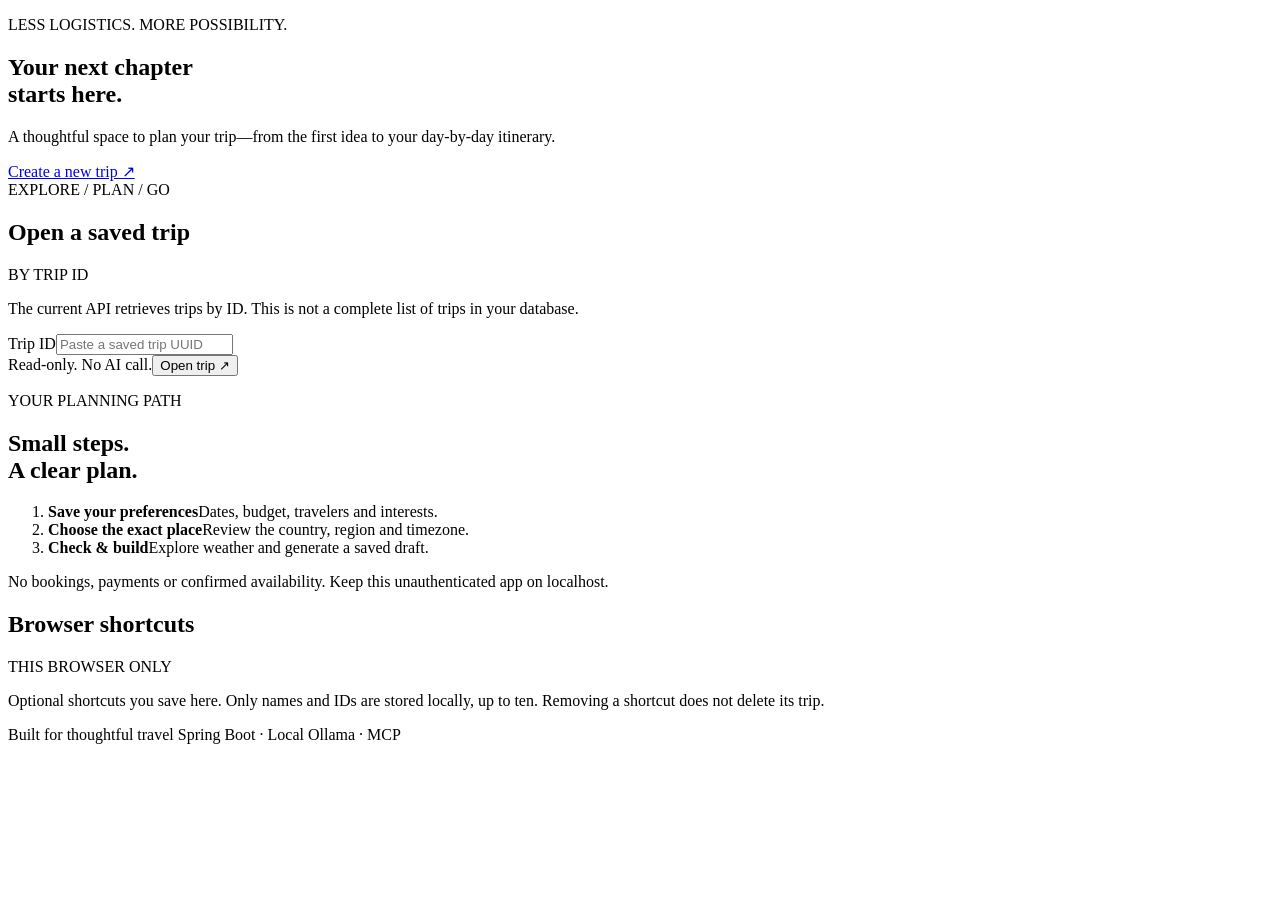
==== src/main/resources/static/dashboard.html @ 5a2a0efb "Complete connected travel planner frontend" ====
<!doctype html><html lang="en"><head><meta charset="utf-8"><meta name="viewport" content="width=device-width, initial-scale=1"><title>Overview · Wayfarer</title><link rel="stylesheet" href="/chat.css"><script src="/app.js" defer></script><script src="/dashboard.js" defer></script></head>
<body><main><header></header>
<section class="intro dashboard-hero"><div><p class="eyebrow">LESS LOGISTICS. MORE POSSIBILITY.</p><h1>Your next chapter<br>starts here.</h1><p>A thoughtful space to plan your trip—from the first idea to your day-by-day itinerary.</p><a class="primary-link" href="/trips.html">Create a new trip ↗</a></div><div class="journey-art" aria-hidden="true"><span class="orbit orbit-one"></span><span class="orbit orbit-two"></span><span class="route-dot"></span><span class="art-caption">EXPLORE / PLAN / GO</span></div></section>
<div class="layout"><section class="workspace"><div class="section-title"><h2>Open a saved trip</h2><span class="badge">BY TRIP ID</span></div><p class="hint">The current API retrieves trips by ID. This is not a complete list of trips in your database.</p>
<form id="overview-form"><label for="overview-id">Trip ID</label><input id="overview-id" required maxlength="36" autocomplete="off" spellcheck="false" placeholder="Paste a saved trip UUID"><div class="actions"><span class="hint">Read-only. No AI call.</span><button class="primary" id="overview-load" type="submit">Open trip ↗</button></div></form>
<p id="overview-status" role="status" aria-live="polite"></p><section id="overview-trip" hidden></section></section>
<aside><p class="eyebrow">YOUR PLANNING PATH</p><h2>Small steps.<br>A clear plan.</h2><ol class="journey-steps"><li><strong>Save your preferences</strong><span>Dates, budget, travelers and interests.</span></li><li><strong>Choose the exact place</strong><span>Review the country, region and timezone.</span></li><li><strong>Check & build</strong><span>Explore weather and generate a saved draft.</span></li></ol><p class="hint">No bookings, payments or confirmed availability. Keep this unauthenticated app on localhost.</p></aside></div>
<section class="workspace shortcuts-panel"><div class="section-title"><h2>Browser shortcuts</h2><span class="badge">THIS BROWSER ONLY</span></div><p class="hint">Optional shortcuts you save here. Only names and IDs are stored locally, up to ten. Removing a shortcut does not delete its trip.</p><div id="overview-shortcuts" class="shortcut-grid"></div></section>
<footer>Built for thoughtful travel <span>Spring Boot · Local Ollama · MCP</span></footer><noscript>Enable JavaScript to open trips. Existing REST endpoints remain available.</noscript></main></body></html>
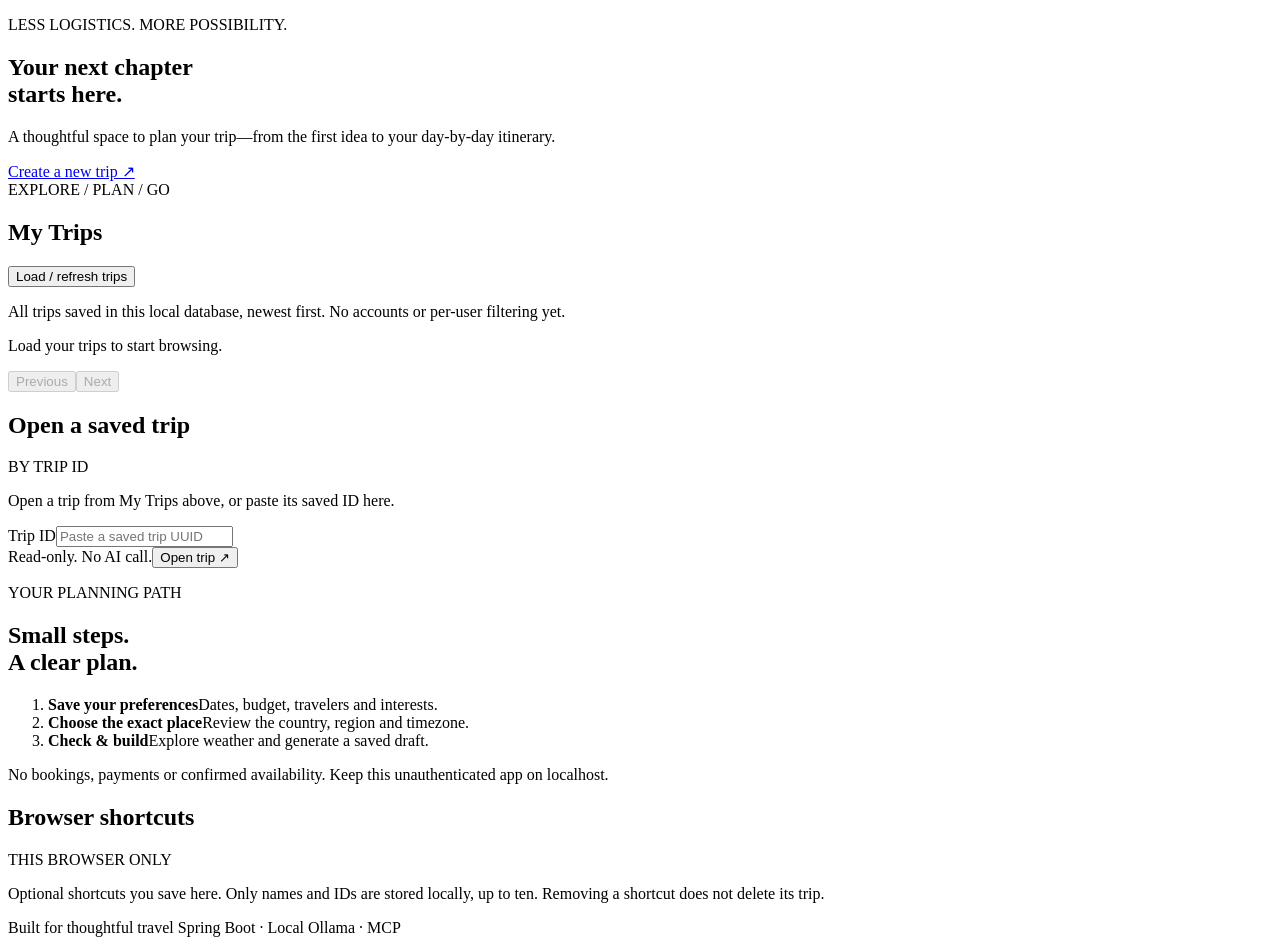
==== commit 18be3594: "Add paginated My Trips library to dashboard" ====
--- a/src/main/resources/static/dashboard.html
+++ b/src/main/resources/static/dashboard.html
@@ -1,7 +1,8 @@
 <!doctype html><html lang="en"><head><meta charset="utf-8"><meta name="viewport" content="width=device-width, initial-scale=1"><title>Overview · Wayfarer</title><link rel="stylesheet" href="/chat.css"><script src="/app.js" defer></script><script src="/dashboard.js" defer></script></head>
 <body><main><header></header>
 <section class="intro dashboard-hero"><div><p class="eyebrow">LESS LOGISTICS. MORE POSSIBILITY.</p><h1>Your next chapter<br>starts here.</h1><p>A thoughtful space to plan your trip—from the first idea to your day-by-day itinerary.</p><a class="primary-link" href="/trips.html">Create a new trip ↗</a></div><div class="journey-art" aria-hidden="true"><span class="orbit orbit-one"></span><span class="orbit orbit-two"></span><span class="route-dot"></span><span class="art-caption">EXPLORE / PLAN / GO</span></div></section>
-<div class="layout"><section class="workspace"><div class="section-title"><h2>Open a saved trip</h2><span class="badge">BY TRIP ID</span></div><p class="hint">The current API retrieves trips by ID. This is not a complete list of trips in your database.</p>
+<section class="workspace trip-library"><div class="section-title"><h2>My Trips</h2><button id="trips-refresh" class="secondary" type="button">Load / refresh trips</button></div><p class="hint">All trips saved in this local database, newest first. No accounts or per-user filtering yet.</p><p id="trips-list-status" role="status" aria-live="polite">Load your trips to start browsing.</p><div id="trips-list" class="shortcut-grid"></div><div class="actions"><button id="trips-prev" class="secondary" type="button" disabled>Previous</button><span id="trips-page" class="hint"></span><button id="trips-next" class="secondary" type="button" disabled>Next</button></div></section>
+<div class="layout"><section class="workspace"><div class="section-title"><h2>Open a saved trip</h2><span class="badge">BY TRIP ID</span></div><p class="hint">Open a trip from My Trips above, or paste its saved ID here.</p>
 <form id="overview-form"><label for="overview-id">Trip ID</label><input id="overview-id" required maxlength="36" autocomplete="off" spellcheck="false" placeholder="Paste a saved trip UUID"><div class="actions"><span class="hint">Read-only. No AI call.</span><button class="primary" id="overview-load" type="submit">Open trip ↗</button></div></form>
 <p id="overview-status" role="status" aria-live="polite"></p><section id="overview-trip" hidden></section></section>
 <aside><p class="eyebrow">YOUR PLANNING PATH</p><h2>Small steps.<br>A clear plan.</h2><ol class="journey-steps"><li><strong>Save your preferences</strong><span>Dates, budget, travelers and interests.</span></li><li><strong>Choose the exact place</strong><span>Review the country, region and timezone.</span></li><li><strong>Check & build</strong><span>Explore weather and generate a saved draft.</span></li></ol><p class="hint">No bookings, payments or confirmed availability. Keep this unauthenticated app on localhost.</p></aside></div>
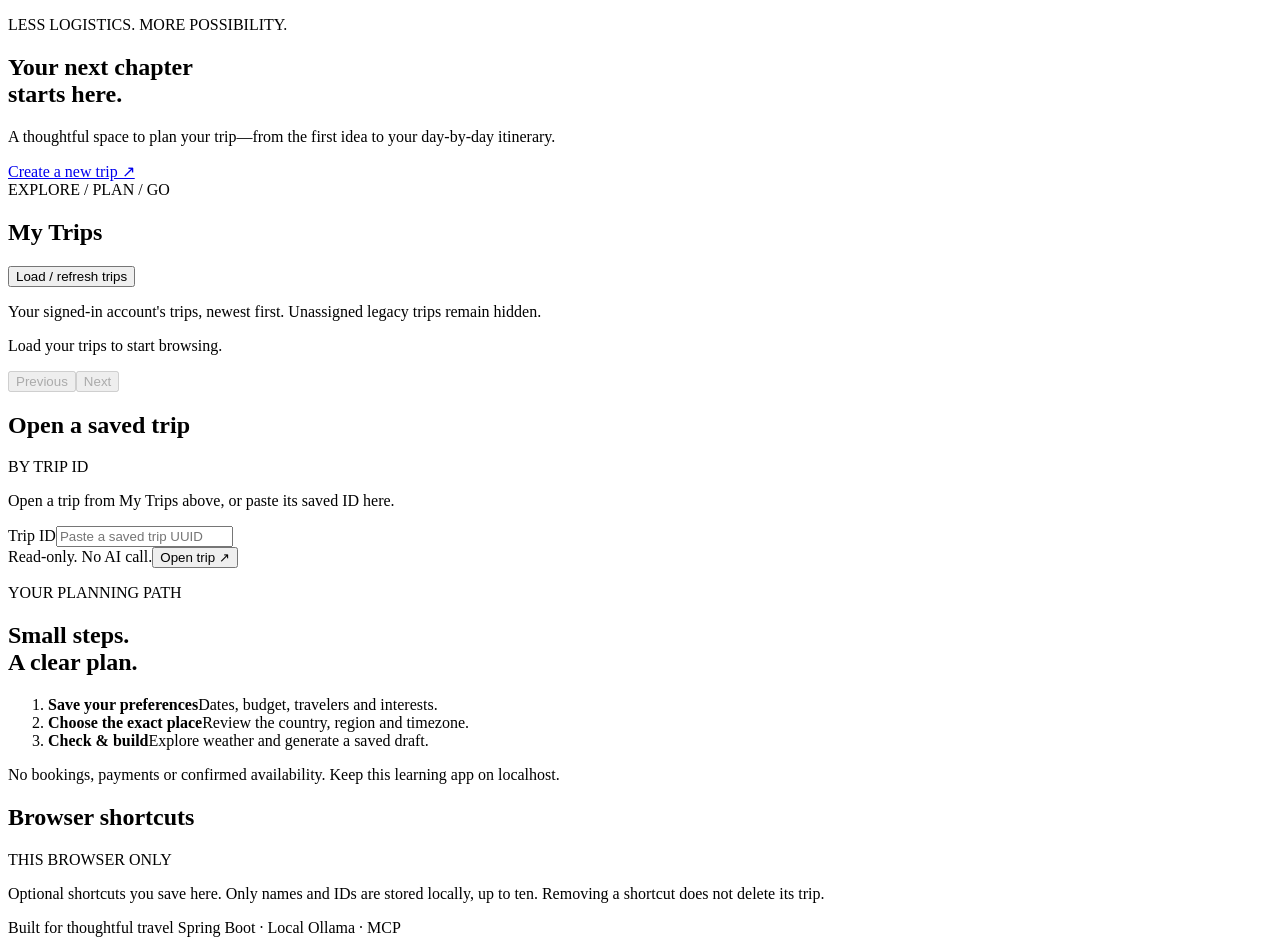
==== commit f006967d: "Add accounts, trip ownership, editing, revisions and chat memory" ====
--- a/src/main/resources/static/dashboard.html
+++ b/src/main/resources/static/dashboard.html
@@ -1,10 +1,10 @@
 <!doctype html><html lang="en"><head><meta charset="utf-8"><meta name="viewport" content="width=device-width, initial-scale=1"><title>Overview · Wayfarer</title><link rel="stylesheet" href="/chat.css"><script src="/app.js" defer></script><script src="/dashboard.js" defer></script></head>
 <body><main><header></header>
 <section class="intro dashboard-hero"><div><p class="eyebrow">LESS LOGISTICS. MORE POSSIBILITY.</p><h1>Your next chapter<br>starts here.</h1><p>A thoughtful space to plan your trip—from the first idea to your day-by-day itinerary.</p><a class="primary-link" href="/trips.html">Create a new trip ↗</a></div><div class="journey-art" aria-hidden="true"><span class="orbit orbit-one"></span><span class="orbit orbit-two"></span><span class="route-dot"></span><span class="art-caption">EXPLORE / PLAN / GO</span></div></section>
-<section class="workspace trip-library"><div class="section-title"><h2>My Trips</h2><button id="trips-refresh" class="secondary" type="button">Load / refresh trips</button></div><p class="hint">All trips saved in this local database, newest first. No accounts or per-user filtering yet.</p><p id="trips-list-status" role="status" aria-live="polite">Load your trips to start browsing.</p><div id="trips-list" class="shortcut-grid"></div><div class="actions"><button id="trips-prev" class="secondary" type="button" disabled>Previous</button><span id="trips-page" class="hint"></span><button id="trips-next" class="secondary" type="button" disabled>Next</button></div></section>
+<section class="workspace trip-library"><div class="section-title"><h2>My Trips</h2><button id="trips-refresh" class="secondary" type="button">Load / refresh trips</button></div><p class="hint">Your signed-in account's trips, newest first. Unassigned legacy trips remain hidden.</p><p id="trips-list-status" role="status" aria-live="polite">Load your trips to start browsing.</p><div id="trips-list" class="shortcut-grid"></div><div class="actions"><button id="trips-prev" class="secondary" type="button" disabled>Previous</button><span id="trips-page" class="hint"></span><button id="trips-next" class="secondary" type="button" disabled>Next</button></div></section>
 <div class="layout"><section class="workspace"><div class="section-title"><h2>Open a saved trip</h2><span class="badge">BY TRIP ID</span></div><p class="hint">Open a trip from My Trips above, or paste its saved ID here.</p>
 <form id="overview-form"><label for="overview-id">Trip ID</label><input id="overview-id" required maxlength="36" autocomplete="off" spellcheck="false" placeholder="Paste a saved trip UUID"><div class="actions"><span class="hint">Read-only. No AI call.</span><button class="primary" id="overview-load" type="submit">Open trip ↗</button></div></form>
 <p id="overview-status" role="status" aria-live="polite"></p><section id="overview-trip" hidden></section></section>
-<aside><p class="eyebrow">YOUR PLANNING PATH</p><h2>Small steps.<br>A clear plan.</h2><ol class="journey-steps"><li><strong>Save your preferences</strong><span>Dates, budget, travelers and interests.</span></li><li><strong>Choose the exact place</strong><span>Review the country, region and timezone.</span></li><li><strong>Check & build</strong><span>Explore weather and generate a saved draft.</span></li></ol><p class="hint">No bookings, payments or confirmed availability. Keep this unauthenticated app on localhost.</p></aside></div>
+<aside><p class="eyebrow">YOUR PLANNING PATH</p><h2>Small steps.<br>A clear plan.</h2><ol class="journey-steps"><li><strong>Save your preferences</strong><span>Dates, budget, travelers and interests.</span></li><li><strong>Choose the exact place</strong><span>Review the country, region and timezone.</span></li><li><strong>Check & build</strong><span>Explore weather and generate a saved draft.</span></li></ol><p class="hint">No bookings, payments or confirmed availability. Keep this learning app on localhost.</p></aside></div>
 <section class="workspace shortcuts-panel"><div class="section-title"><h2>Browser shortcuts</h2><span class="badge">THIS BROWSER ONLY</span></div><p class="hint">Optional shortcuts you save here. Only names and IDs are stored locally, up to ten. Removing a shortcut does not delete its trip.</p><div id="overview-shortcuts" class="shortcut-grid"></div></section>
 <footer>Built for thoughtful travel <span>Spring Boot · Local Ollama · MCP</span></footer><noscript>Enable JavaScript to open trips. Existing REST endpoints remain available.</noscript></main></body></html>
